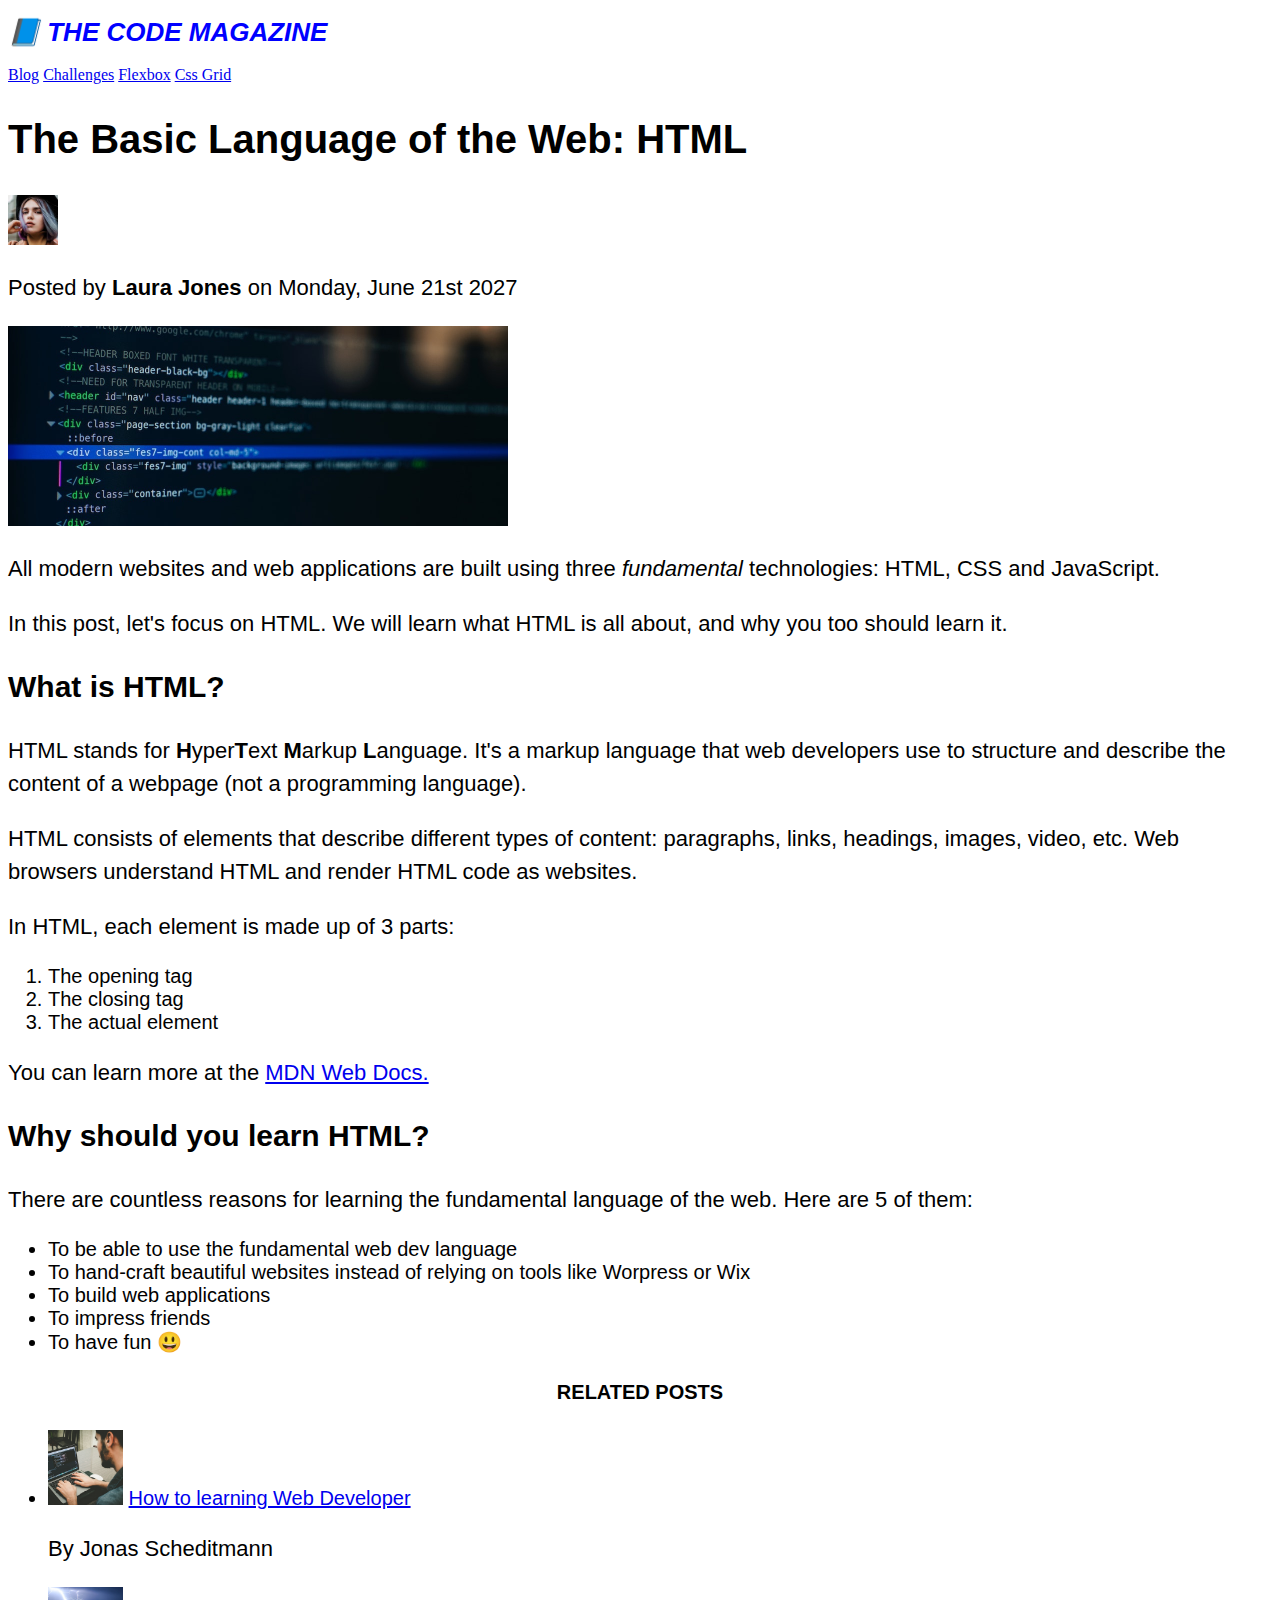
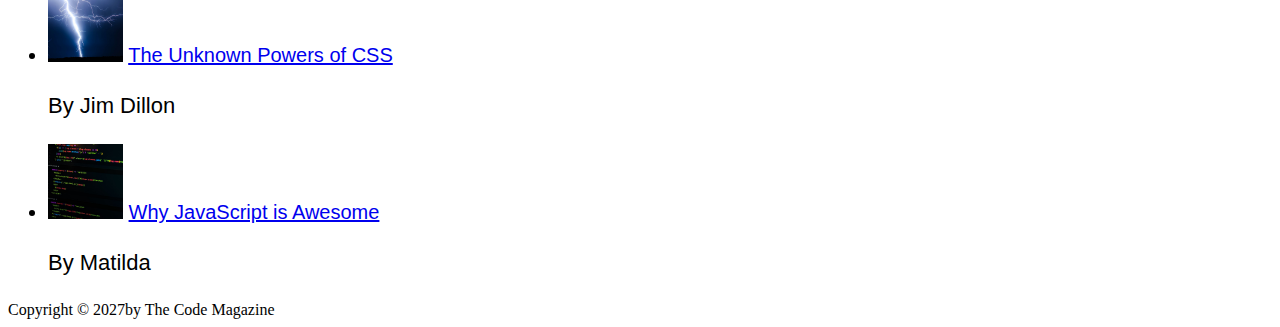
==== 03-CSS-Fundamentals/index.html @ da7436c2 "add css" ====
<!-- DOCTYPE는 웹브라우저에게 해당 html이 html5형식으로 작성되어 있음을 알려줌 -->
<!DOCTYPE html>
<html lang="en">
  <!-- 헤드 부분은 웹페이지에서 안보이는 부분 -->
  <head>
    <meta charset="UTF-8" />
    <link rel="stylesheet" href="style.css" />
    <title>The Basic Language of web: HTML</title>
  </head>
  <!-- 바디 부분은 웹페이지에서 보이는 부분 -->
  <body>
    <!-- 헤더는 웹페이지의 상단 부분을 의미함 -->
    <header>
      <h1>📘 The Code Magazine</h1>

      <nav>
        <a href="blog.html" target="_blank">Blog</a>
        <a href="#">Challenges</a>
        <a href="#">Flexbox</a>
        <a href="#">Css Grid</a>
      </nav>
    </header>

    <article>
      <header>
        <h2>The Basic Language of the Web: HTML</h2>
        <!-- b태그와 strong태그의 차이는 둘다 태그 안에 텍스트를 굵게 표시해준다.
        하지만 b태그는 강조의 의미가 없고 strong은 태그 자체에 강조의 의미가 있다.
        그래서 b태그를 쓰기 보다는 의미가 있는 strong태그를 쓰는게 좋다.
       -->
        <img src="img/laura-jones.jpg" alt="author" width="50" height="50" />
        <p>Posted by <b>Laura Jones</b> on Monday, June 21st 2027</p>
        <img
          src="img/post-img.jpg"
          alt="HTML code on a screen"
          width="500"
          height="200"
        />
      </header>

      <p>
        All modern websites and web applications are built using three
        <!-- i와 em태그 또한 마찬가지 둘다 텍스트를 기울어서 표시 해준다.
        i태그는 의미가 없지만 em태그는 강조의 의미를 가진다. -->
        <em>fundamental</em>
        technologies: HTML, CSS and JavaScript.
      </p>

      <p>
        In this post, let's focus on HTML. We will learn what HTML is all about,
        and why you too should learn it.
      </p>

      <h3>What is HTML?</h3>

      <p>
        HTML stands for <strong>H</strong>yper<strong>T</strong>ext
        <strong>M</strong>arkup <strong>L</strong>anguage. It's a markup
        language that web developers use to structure and describe the content
        of a webpage (not a programming language).
      </p>

      <p>
        HTML consists of elements that describe different types of content:
        paragraphs, links, headings, images, video, etc. Web browsers understand
        HTML and render HTML code as websites.
      </p>

      <p>In HTML, each element is made up of 3 parts:</p>
      <!-- ol태그는 순서가 있는 리스트를 나타낼 떄 사용한다.-->
      <ol>
        <li>The opening tag</li>
        <li>The closing tag</li>
        <li>The actual element</li>
      </ol>
      <p>
        You can learn more at the
        <a href="https://developer.mozilla.org/ko/docs/Web/HTML" target="_blank"
          >MDN Web Docs.</a
        >
      </p>

      <h3>Why should you learn HTML?</h3>
      <p>
        There are countless reasons for learning the fundamental language of the
        web. Here are 5 of them:
      </p>

      <!-- ul은 순서가 없는 리스트를 나타낼 떄 사용하고 -->
      <ul>
        <li>To be able to use the fundamental web dev language</li>
        <li>
          To hand-craft beautiful websites instead of relying on tools like
          Worpress or Wix
        </li>
        <li>To build web applications</li>
        <li>To impress friends</li>
        <li>To have fun 😃</li>
      </ul>
    </article>

    <!-- aside태그는 웹페이지의 주요 파트에 있는 정보를 보완하는 역할을 하는 태그-->
    <aside>
      <h4>Related posts</h4>
      <ul>
        <li>
          <img src="img/related-1.jpg" alt="Person programming" / width="75"
          height="75">
          <a href="#">How to learning Web Developer</a>
          <p>By Jonas Scheditmann</p>
        </li>
        <li>
          <img src="img/related-2.jpg" alt="lighting" / width="75" height="75">
          <a href="#">The Unknown Powers of CSS</a>
          <p>By Jim Dillon</p>
        </li>
        <li>
          <img
            src="img/related-3.jpg"
            alt="javascript code"
            width="75"
            height="75"
          />
          <a href="#">Why JavaScript is Awesome</a>
          <p>By Matilda</p>
        </li>
      </ul>
    </aside>

    <!-- footer는 웹페이지의 하단 부분을 나타냄 -->
    <footer>Copyright &copy; 2027by The Code Magazine</footer>
  </body>
</html>
---- 03-CSS-Fundamentals/style.css ----
h1 {
  color: blue; /*글자색*/
  font-size: 26px; /*글자크기*/
  font-family: sans-serif; /*글꼴*/
  text-transform: uppercase; /*글자모양 대문자 소문자 변경*/
  font-style: italic; /*글자 스타일 기울기 등*/
}

h2 {
  font-size: 40px;
  font-family: sans-serif;
}

h3 {
  font-size: 30px;
  font-family: sans-serif;
}

h4 {
  font-size: 20px;
  font-family: sans-serif;
  text-transform: uppercase;
  text-align: center; /*글자를 어디에 부모요소의 어디부분에 위치시킬껀가*/
}

p {
  font-size: 22px;
  font-family: sans-serif;
  line-height: 1.5; /*글자 사이의 간격이 글꼴 크기의 1.5배*/
}

li {
  font-size: 20px;
  font-family: sans-serif;
}
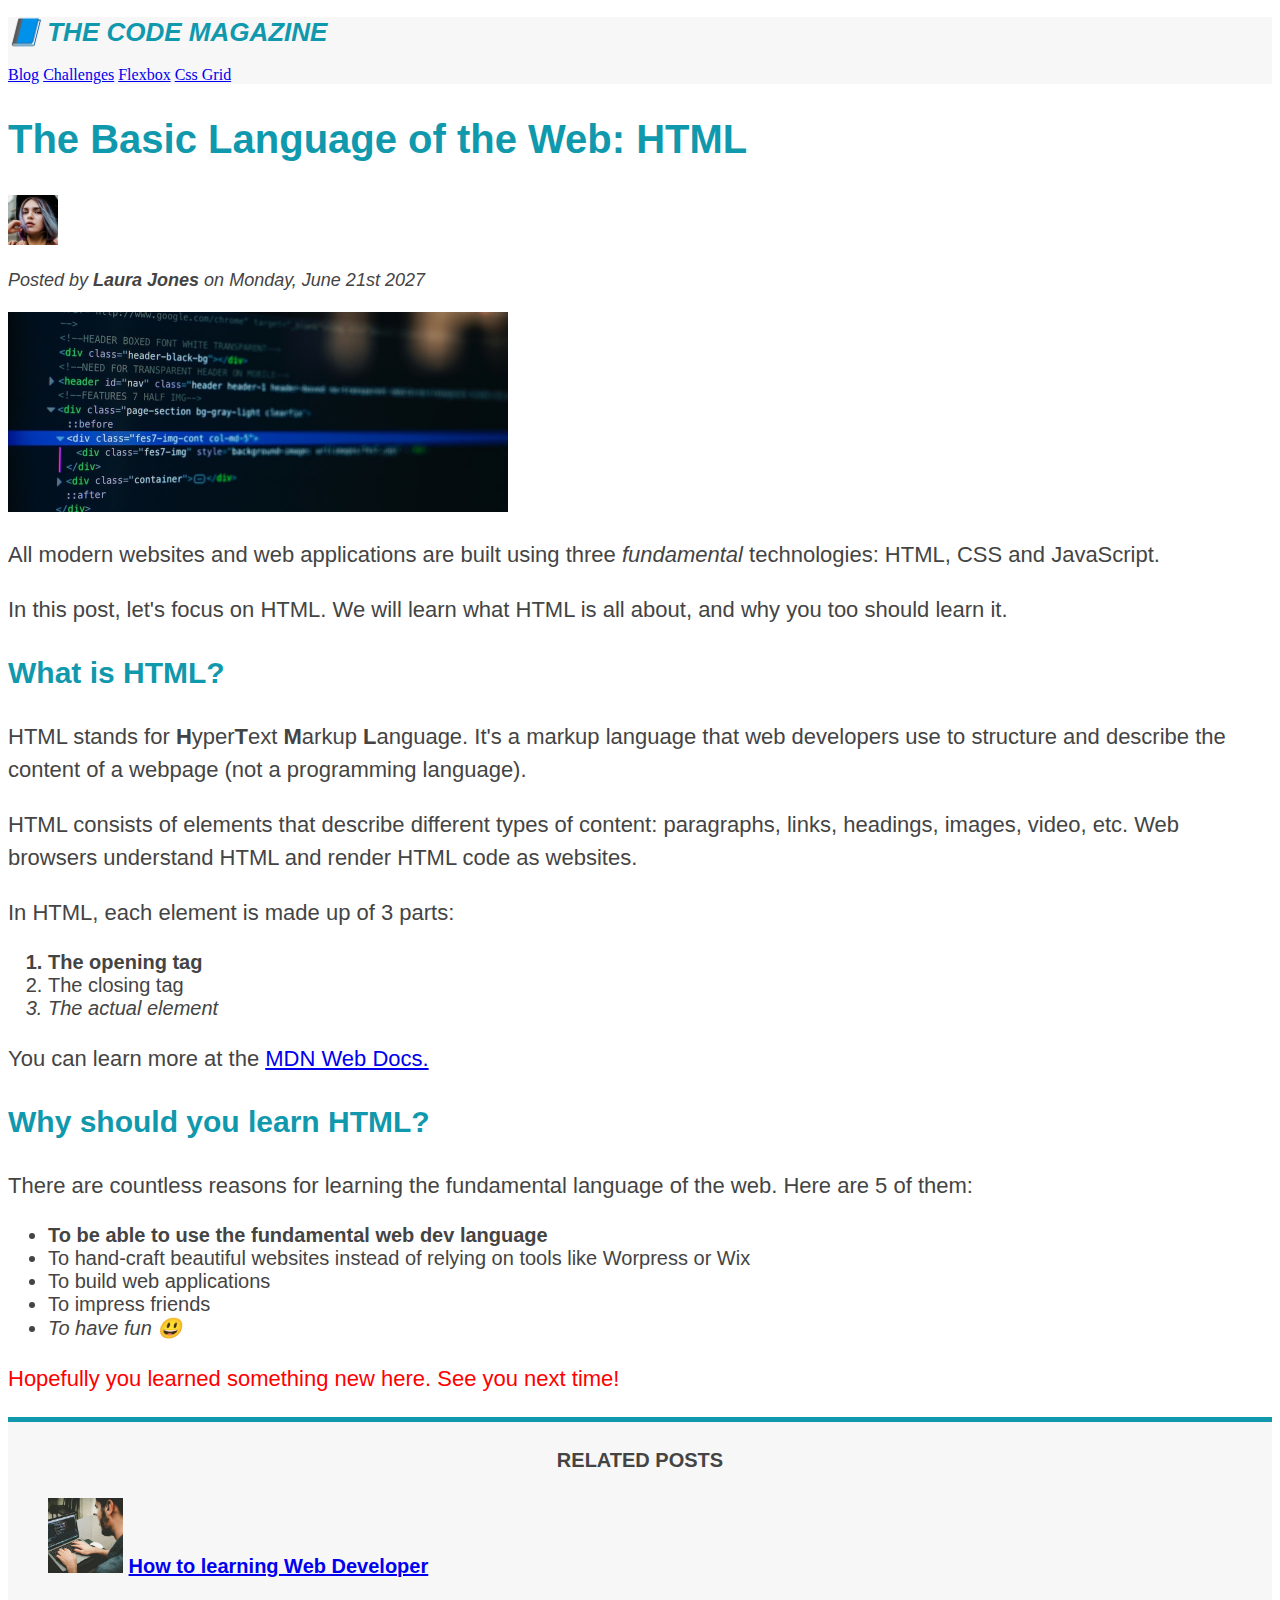
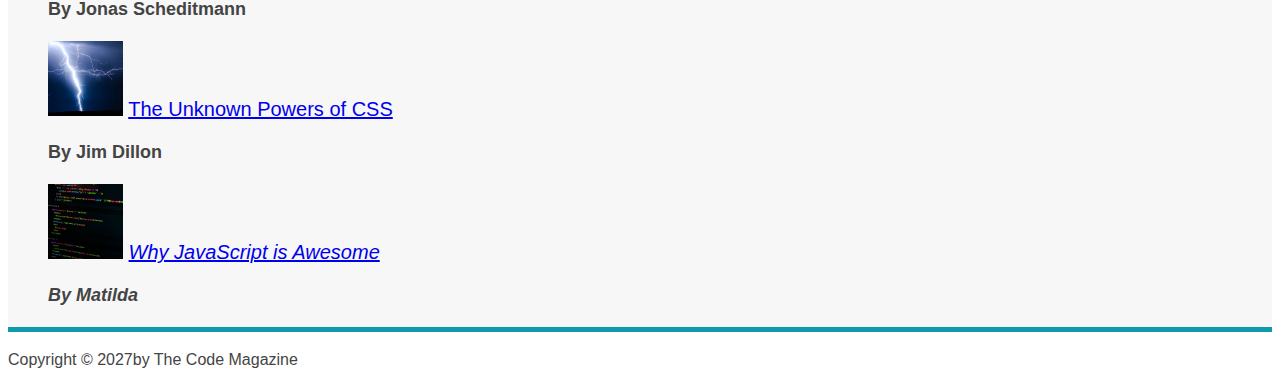
==== commit 279dd8b7: "use pseudo class" ====
--- a/03-CSS-Fundamentals/index.html
+++ b/03-CSS-Fundamentals/index.html
@@ -10,7 +10,7 @@
   <!-- 바디 부분은 웹페이지에서 보이는 부분 -->
   <body>
     <!-- 헤더는 웹페이지의 상단 부분을 의미함 -->
-    <header>
+    <header class="main-header">
       <h1>📘 The Code Magazine</h1>
 
       <nav>
@@ -29,7 +29,9 @@
         그래서 b태그를 쓰기 보다는 의미가 있는 strong태그를 쓰는게 좋다.
        -->
         <img src="img/laura-jones.jpg" alt="author" width="50" height="50" />
-        <p>Posted by <b>Laura Jones</b> on Monday, June 21st 2027</p>
+        <p id="author">
+          Posted by <b>Laura Jones</b> on Monday, June 21st 2027
+        </p>
         <img
           src="img/post-img.jpg"
           alt="HTML code on a screen"
@@ -69,7 +71,7 @@
       <p>In HTML, each element is made up of 3 parts:</p>
       <!-- ol태그는 순서가 있는 리스트를 나타낼 떄 사용한다.-->
       <ol>
-        <li>The opening tag</li>
+        <li class="first-li">The opening tag</li>
         <li>The closing tag</li>
         <li>The actual element</li>
       </ol>
@@ -88,7 +90,9 @@
 
       <!-- ul은 순서가 없는 리스트를 나타낼 떄 사용하고 -->
       <ul>
-        <li>To be able to use the fundamental web dev language</li>
+        <li class="first-li">
+          To be able to use the fundamental web dev language
+        </li>
         <li>
           To hand-craft beautiful websites instead of relying on tools like
           Worpress or Wix
@@ -97,22 +101,24 @@
         <li>To impress friends</li>
         <li>To have fun 😃</li>
       </ul>
+      <p>Hopefully you learned something new here. See you next time!</p>
     </article>
 
     <!-- aside태그는 웹페이지의 주요 파트에 있는 정보를 보완하는 역할을 하는 태그-->
     <aside>
       <h4>Related posts</h4>
-      <ul>
+      <ul class="related">
         <li>
           <img src="img/related-1.jpg" alt="Person programming" / width="75"
           height="75">
           <a href="#">How to learning Web Developer</a>
-          <p>By Jonas Scheditmann</p>
+          <!-- class의 경우 두 단어 사이에 - 넣어 표현하는걸 권고 -->
+          <p class="related-author">By Jonas Scheditmann</p>
         </li>
         <li>
           <img src="img/related-2.jpg" alt="lighting" / width="75" height="75">
           <a href="#">The Unknown Powers of CSS</a>
-          <p>By Jim Dillon</p>
+          <p class="related-author">By Jim Dillon</p>
         </li>
         <li>
           <img
@@ -122,12 +128,14 @@
             height="75"
           />
           <a href="#">Why JavaScript is Awesome</a>
-          <p>By Matilda</p>
+          <p class="related-author">By Matilda</p>
         </li>
       </ul>
     </aside>
 
     <!-- footer는 웹페이지의 하단 부분을 나타냄 -->
-    <footer>Copyright &copy; 2027by The Code Magazine</footer>
+    <footer>
+      <p id="copyright">Copyright &copy; 2027by The Code Magazine</p>
+    </footer>
   </body>
 </html>
--- a/03-CSS-Fundamentals/style.css
+++ b/03-CSS-Fundamentals/style.css
@@ -1,35 +1,105 @@
+h1,
+h2,
+h3,
+h4,
+p,
+li {
+  font-family: sans-serif; /*글꼴*/
+  color: #444;
+}
+
+h1,
+h2,
+h3 {
+  color: #1098ad;
+}
+
 h1 {
-  color: blue; /*글자색*/
+  /* color: blue; 글자색 */
   font-size: 26px; /*글자크기*/
-  font-family: sans-serif; /*글꼴*/
   text-transform: uppercase; /*글자모양 대문자 소문자 변경*/
   font-style: italic; /*글자 스타일 기울기 등*/
 }
 
 h2 {
   font-size: 40px;
-  font-family: sans-serif;
 }
 
 h3 {
   font-size: 30px;
-  font-family: sans-serif;
 }
 
 h4 {
   font-size: 20px;
-  font-family: sans-serif;
   text-transform: uppercase;
   text-align: center; /*글자를 어디에 부모요소의 어디부분에 위치시킬껀가*/
 }
 
 p {
   font-size: 22px;
-  font-family: sans-serif;
   line-height: 1.5; /*글자 사이의 간격이 글꼴 크기의 1.5배*/
 }
 
 li {
   font-size: 20px;
-  font-family: sans-serif;
 }
+
+/* footer p {
+  font-size: 16px;
+} */
+
+/* article header p {
+  font-style: italic;
+} */
+
+#author {
+  font-style: italic;
+  font-size: 18px;
+}
+/*id의 경우 중복이 불가
+중복이 필요할 경우 class로 설정
+*/
+#copyright {
+  font-size: 16px;
+}
+.related-author {
+  font-size: 18px;
+  font-weight: bold;
+}
+
+/* ul {
+  list-style: none;
+} */
+
+.related {
+  list-style: none;
+}
+
+.main-header {
+  background-color: #f7f7f7;
+}
+
+aside {
+  background-color: #f7f7f7;
+  border-top: 5px solid #1098ad;
+  border-bottom: 5px solid #1098ad;
+}
+/* .first-li {
+  font-weight: bold;
+} */
+
+/*수도 클래스*/
+li:first-child {
+  font-weight: bold;
+}
+
+li:last-child {
+  font-style: italic;
+}
+li:nth-child(even) {
+  /* color: red; */
+}
+
+article p:last-child {
+  color: red;
+}
